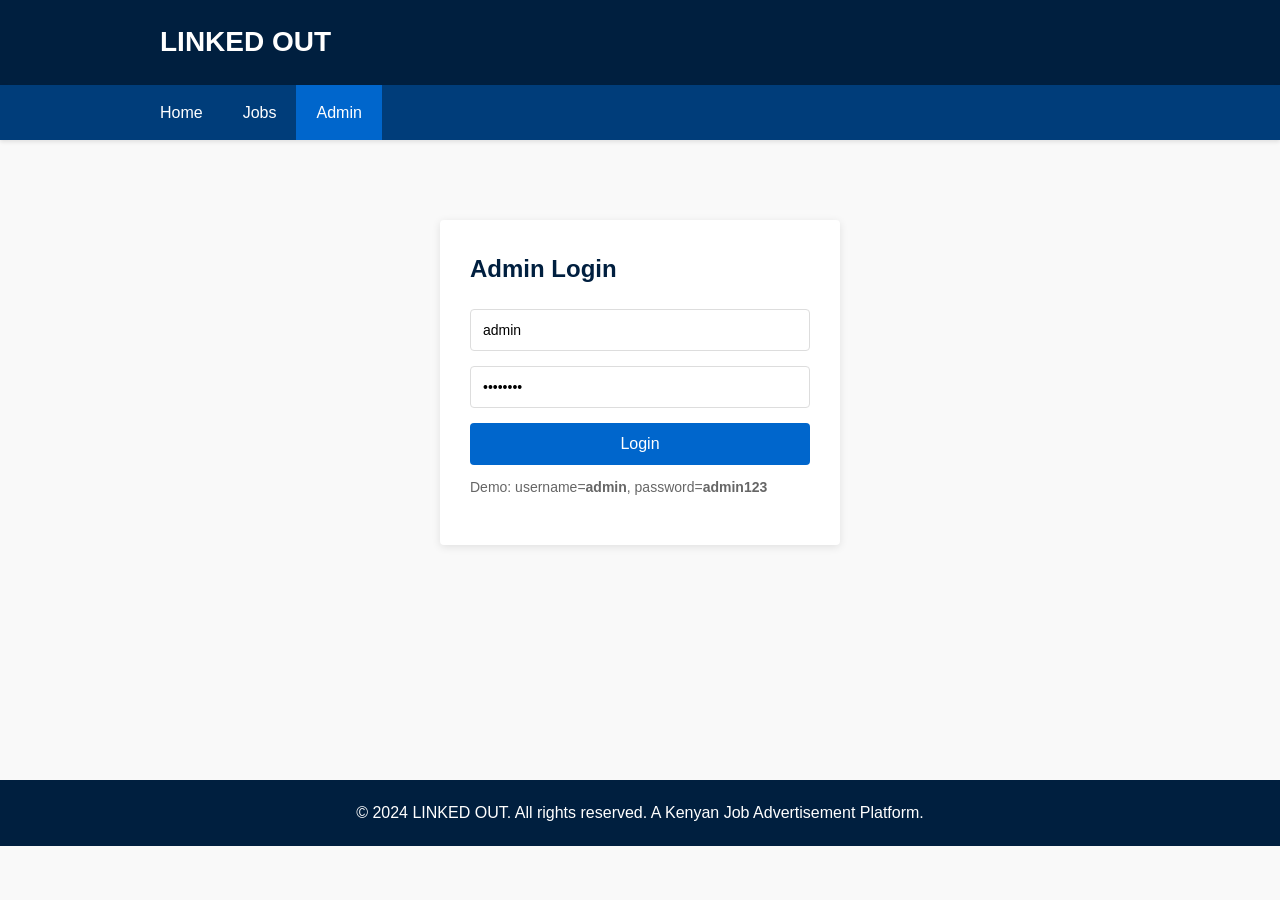
==== public/admin.html @ 6c243d05 "feat: create LINKED OUT job platform in HTML/JS\n\nConvert PHP files to pure HTML/JS for Vercel comp" ====
<!DOCTYPE html>
<html lang="en">
<head>
    <meta charset="UTF-8">
    <meta name="viewport" content="width=device-width, initial-scale=1.0">
    <title>Admin - LINKED OUT</title>
    <link rel="stylesheet" href="style.css">
</head>
<body>
    <!-- Header -->
    <header>
        <div class="container">
            <h1>LINKED OUT</h1>
        </div>
    </header>

    <!-- Navigation -->
    <nav>
        <ul>
            <li><a href="index.html">Home</a></li>
            <li><a href="jobs.html">Jobs</a></li>
            <li><a href="admin.html" class="active">Admin</a></li>
        </ul>
    </nav>

    <!-- Main Content -->
    <main>
        <div class="container">
            <!-- Login Section -->
            <div id="loginSection" class="auth-section">
                <h2>Admin Login</h2>
                <div class="auth-form">
                    <input type="text" id="adminUsername" placeholder="Username" value="admin">
                    <input type="password" id="adminPassword" placeholder="Password" value="admin123">
                    <button onclick="adminLogin()" class="btn btn-primary">Login</button>
                </div>
                <p style="margin-top: 10px; color: #666; font-size: 14px;">Demo: username=<strong>admin</strong>, password=<strong>admin123</strong></p>
            </div>

            <!-- Dashboard Section (Hidden by default) -->
            <div id="dashboardSection" style="display: none;">
                <div style="display: flex; justify-content: space-between; align-items: center; margin-bottom: 20px;">
                    <h2>Admin Dashboard</h2>
                    <button onclick="adminLogout()" class="btn btn-secondary">Logout</button>
                </div>

                <!-- Add Job Form -->
                <div class="form-section">
                    <h3>Add New Job</h3>
                    <div class="form-group">
                        <input type="text" id="jobTitle" placeholder="Job Title" required>
                        <input type="text" id="jobCompany" placeholder="Company Name" required>
                        <select id="jobCategory" required>
                            <option value="">Select Category</option>
                            <option value="Technology">Technology</option>
                            <option value="Finance">Finance</option>
                            <option value="Education">Education</option>
                            <option value="Healthcare">Healthcare</option>
                            <option value="Hospitality">Hospitality</option>
                        </select>
                        <input type="text" id="jobLocation" placeholder="Location" required>
                        <input type="text" id="jobSalary" placeholder="Salary Range" required>
                        <textarea id="jobDescription" placeholder="Job Description" rows="6" required></textarea>
                        <button onclick="addJob()" class="btn btn-primary">Add Job</button>
                    </div>
                </div>

                <!-- Jobs List -->
                <div class="jobs-section">
                    <h3>Manage Jobs</h3>
                    <div id="adminJobsList" class="jobs-container">
                        <!-- Jobs will be loaded here -->
                    </div>
                </div>
            </div>
        </div>
    </main>

    <!-- Footer -->
    <footer>
        <p>&copy; 2024 LINKED OUT. All rights reserved. A Kenyan Job Advertisement Platform.</p>
    </footer>

    <script src="data.js"></script>
    <script src="admin.js"></script>
</body>
</html>
---- public/style.css ----
/* General Styles */
* {
    margin: 0;
    padding: 0;
    box-sizing: border-box;
}

body {
    font-family: 'Segoe UI', Tahoma, Geneva, Verdana, sans-serif;
    line-height: 1.6;
    color: #333;
    background-color: #f9f9f9;
}

.container {
    max-width: 1000px;
    margin: 0 auto;
    padding: 0 20px;
}

/* Header */
header {
    background-color: #001f3f;
    color: white;
    padding: 20px 0;
    box-shadow: 0 2px 4px rgba(0, 0, 0, 0.1);
}

header h1 {
    font-size: 28px;
    margin-bottom: 0;
}

/* Navigation */
nav {
    background-color: #003d7a;
    padding: 0;
    box-shadow: 0 2px 4px rgba(0, 0, 0, 0.1);
}

nav ul {
    list-style: none;
    display: flex;
    margin: 0;
    padding: 0;
    max-width: 1000px;
    margin: 0 auto;
}

nav li {
    margin: 0;
}

nav a {
    display: block;
    color: white;
    text-decoration: none;
    padding: 15px 20px;
    transition: background-color 0.3s;
}

nav a:hover,
nav a.active {
    background-color: #0066cc;
}

/* Hero Section */
.hero {
    background: linear-gradient(135deg, #001f3f 0%, #003d7a 100%);
    color: white;
    padding: 60px 0;
    text-align: center;
}

.hero h2 {
    font-size: 36px;
    margin-bottom: 20px;
}

.hero p {
    font-size: 18px;
    margin-bottom: 30px;
}

/* Main Content */
main {
    padding: 40px 0;
    min-height: calc(100vh - 300px);
}

main h2 {
    margin-bottom: 20px;
    color: #001f3f;
}

main h3 {
    margin-top: 30px;
    margin-bottom: 15px;
    color: #001f3f;
}

main p {
    margin-bottom: 15px;
    line-height: 1.8;
}

/* Buttons */
.btn {
    display: inline-block;
    padding: 12px 30px;
    border: none;
    border-radius: 4px;
    text-decoration: none;
    font-size: 16px;
    cursor: pointer;
    transition: all 0.3s;
}

.btn-primary {
    background-color: #0066cc;
    color: white;
}

.btn-primary:hover {
    background-color: #0052a3;
}

.btn-secondary {
    background-color: #666;
    color: white;
}

.btn-secondary:hover {
    background-color: #555;
}

.btn-danger {
    background-color: #cc3333;
    color: white;
    padding: 8px 16px;
    font-size: 14px;
}

.btn-danger:hover {
    background-color: #aa2222;
}

.btn-success {
    background-color: #33aa33;
    color: white;
    padding: 8px 16px;
    font-size: 14px;
}

.btn-success:hover {
    background-color: #228822;
}

/* Featured Categories */
.featured-categories {
    display: grid;
    grid-template-columns: repeat(auto-fit, minmax(250px, 1fr));
    gap: 20px;
    margin: 30px 0;
}

.category-card {
    background-color: white;
    padding: 20px;
    border-radius: 4px;
    box-shadow: 0 2px 4px rgba(0, 0, 0, 0.1);
}

.category-card h3 {
    color: #0066cc;
    margin-top: 0;
}

/* Job Cards */
.job-card {
    background-color: white;
    padding: 20px;
    margin-bottom: 20px;
    border-radius: 4px;
    border-left: 4px solid #0066cc;
    box-shadow: 0 2px 4px rgba(0, 0, 0, 0.1);
    cursor: pointer;
    transition: all 0.3s;
}

.job-card:hover {
    box-shadow: 0 4px 8px rgba(0, 0, 0, 0.15);
    transform: translateY(-2px);
}

.job-card h3 {
    margin-top: 0;
    color: #001f3f;
}

.job-card .company {
    font-weight: bold;
    color: #0066cc;
    margin-bottom: 10px;
}

.job-card .meta {
    display: flex;
    gap: 20px;
    margin: 10px 0;
    font-size: 14px;
    color: #666;
}

.job-card .meta-item {
    display: flex;
    align-items: center;
}

.job-card .description {
    color: #555;
    margin: 15px 0;
}

.job-card .actions {
    margin-top: 15px;
    display: flex;
    gap: 10px;
}

/* Jobs Container */
.jobs-container {
    margin: 30px 0;
}

/* Filter Section */
.filter-section {
    background-color: white;
    padding: 20px;
    margin-bottom: 30px;
    border-radius: 4px;
    box-shadow: 0 2px 4px rgba(0, 0, 0, 0.1);
    display: flex;
    gap: 15px;
    align-items: center;
}

.filter-section label {
    font-weight: bold;
    color: #001f3f;
}

.filter-section select {
    padding: 10px;
    border: 1px solid #ddd;
    border-radius: 4px;
    font-size: 14px;
    background-color: white;
    cursor: pointer;
}

/* No Results */
.no-results {
    text-align: center;
    padding: 40px;
    background-color: white;
    border-radius: 4px;
    color: #666;
}

/* Auth Section */
.auth-section {
    max-width: 400px;
    margin: 40px auto;
    background-color: white;
    padding: 30px;
    border-radius: 4px;
    box-shadow: 0 2px 8px rgba(0, 0, 0, 0.1);
}

.auth-form {
    display: flex;
    flex-direction: column;
    gap: 15px;
}

.auth-form input {
    padding: 12px;
    border: 1px solid #ddd;
    border-radius: 4px;
    font-size: 14px;
}

.auth-form input:focus {
    outline: none;
    border-color: #0066cc;
    box-shadow: 0 0 4px rgba(0, 102, 204, 0.3);
}

/* Form Section */
.form-section {
    background-color: white;
    padding: 20px;
    margin-bottom: 30px;
    border-radius: 4px;
    box-shadow: 0 2px 4px rgba(0, 0, 0, 0.1);
}

.form-group {
    display: flex;
    flex-direction: column;
    gap: 15px;
}

.form-group input,
.form-group select,
.form-group textarea {
    padding: 12px;
    border: 1px solid #ddd;
    border-radius: 4px;
    font-size: 14px;
    font-family: inherit;
}

.form-group input:focus,
.form-group select:focus,
.form-group textarea:focus {
    outline: none;
    border-color: #0066cc;
    box-shadow: 0 0 4px rgba(0, 102, 204, 0.3);
}

/* Jobs Section */
.jobs-section {
    background-color: white;
    padding: 20px;
    border-radius: 4px;
    box-shadow: 0 2px 4px rgba(0, 0, 0, 0.1);
}

.jobs-section h3 {
    margin-top: 0;
}

/* Footer */
footer {
    background-color: #001f3f;
    color: white;
    text-align: center;
    padding: 20px 0;
    margin-top: 40px;
}

/* Job Detail Page */
.job-detail {
    background-color: white;
    padding: 30px;
    border-radius: 4px;
    box-shadow: 0 2px 8px rgba(0, 0, 0, 0.1);
    max-width: 800px;
    margin: 20px auto;
}

.job-detail h2 {
    color: #001f3f;
    margin-bottom: 10px;
}

.job-detail .company {
    font-size: 18px;
    color: #0066cc;
    margin-bottom: 20px;
}

.job-detail .meta {
    display: flex;
    gap: 20px;
    margin: 20px 0;
    padding: 20px;
    background-color: #f9f9f9;
    border-radius: 4px;
}

.job-detail .meta-item {
    display: flex;
    flex-direction: column;
}

.job-detail .meta-label {
    font-weight: bold;
    color: #001f3f;
    font-size: 12px;
}

.job-detail .meta-value {
    color: #0066cc;
}

.job-detail .description {
    margin: 30px 0;
    line-height: 1.8;
}

.job-detail .btn {
    margin-right: 10px;
}

/* Responsive */
@media (max-width: 768px) {
    header h1 {
        font-size: 24px;
    }

    nav ul {
        flex-direction: column;
    }

    nav li {
        width: 100%;
    }

    .hero h2 {
        font-size: 28px;
    }

    .hero p {
        font-size: 16px;
    }

    .featured-categories {
        grid-template-columns: 1fr;
    }

    .filter-section {
        flex-direction: column;
        align-items: flex-start;
    }

    .job-detail .meta {
        flex-direction: column;
        gap: 15px;
    }
}
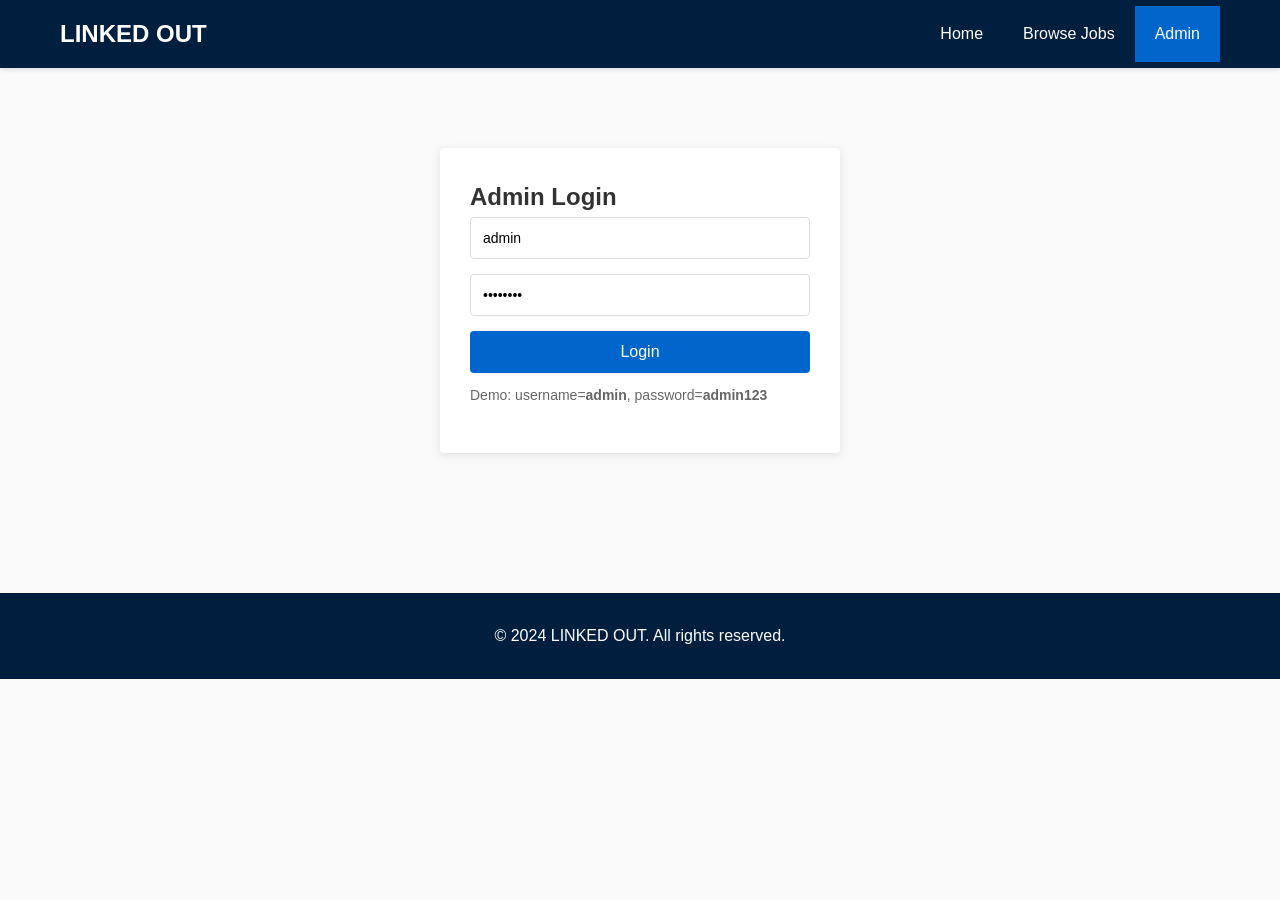
==== commit 4dc87532: "feat: migrate LINKED OUT job portal to pure HTML/CSS/JS\n\nConvert entire application to client-side" ====
--- a/public/admin.html
+++ b/public/admin.html
@@ -7,24 +7,20 @@
     <link rel="stylesheet" href="style.css">
 </head>
 <body>
-    <!-- Header -->
-    <header>
-        <div class="container">
-            <h1>LINKED OUT</h1>
+    <!-- Navigation -->
+    <nav class="navbar">
+        <div class="nav-container">
+            <a href="index.html" class="nav-logo">LINKED OUT</a>
+            <ul class="nav-menu">
+                <li><a href="index.html" class="nav-link">Home</a></li>
+                <li><a href="jobs.html" class="nav-link">Browse Jobs</a></li>
+                <li><a href="admin.html" class="nav-link active">Admin</a></li>
+            </ul>
         </div>
-    </header>
-
-    <!-- Navigation -->
-    <nav>
-        <ul>
-            <li><a href="index.html">Home</a></li>
-            <li><a href="jobs.html">Jobs</a></li>
-            <li><a href="admin.html" class="active">Admin</a></li>
-        </ul>
     </nav>
 
     <!-- Main Content -->
-    <main>
+    <main style="padding: 40px 0;">
         <div class="container">
             <!-- Login Section -->
             <div id="loginSection" class="auth-section">
@@ -77,8 +73,8 @@
     </main>
 
     <!-- Footer -->
-    <footer>
-        <p>&copy; 2024 LINKED OUT. All rights reserved. A Kenyan Job Advertisement Platform.</p>
+    <footer class="footer">
+        <p>&copy; 2024 LINKED OUT. All rights reserved.</p>
     </footer>
 
     <script src="data.js"></script>
--- a/public/style.css
+++ b/public/style.css
@@ -18,49 +18,51 @@
     padding: 0 20px;
 }
 
-/* Header */
-header {
+/* Navigation */
+.navbar {
     background-color: #001f3f;
-    color: white;
-    padding: 20px 0;
-    box-shadow: 0 2px 4px rgba(0, 0, 0, 0.1);
-}
-
-header h1 {
-    font-size: 28px;
-    margin-bottom: 0;
-}
-
-/* Navigation */
-nav {
-    background-color: #003d7a;
     padding: 0;
     box-shadow: 0 2px 4px rgba(0, 0, 0, 0.1);
-}
-
-nav ul {
+    position: sticky;
+    top: 0;
+    z-index: 100;
+}
+
+.nav-container {
+    max-width: 1200px;
+    margin: 0 auto;
+    padding: 0 20px;
+    display: flex;
+    justify-content: space-between;
+    align-items: center;
+}
+
+.nav-logo {
+    font-size: 24px;
+    font-weight: bold;
+    color: white;
+    text-decoration: none;
+    padding: 15px 0;
+}
+
+.nav-menu {
     list-style: none;
     display: flex;
+    gap: 0;
     margin: 0;
     padding: 0;
-    max-width: 1000px;
-    margin: 0 auto;
-}
-
-nav li {
-    margin: 0;
-}
-
-nav a {
-    display: block;
+}
+
+.nav-link {
     color: white;
     text-decoration: none;
     padding: 15px 20px;
+    display: block;
     transition: background-color 0.3s;
 }
 
-nav a:hover,
-nav a.active {
+.nav-link:hover,
+.nav-link.active {
     background-color: #0066cc;
 }
 
@@ -68,35 +70,32 @@
 .hero {
     background: linear-gradient(135deg, #001f3f 0%, #003d7a 100%);
     color: white;
+    padding: 80px 0;
+    text-align: center;
+}
+
+.hero h1 {
+    font-size: 48px;
+    margin-bottom: 20px;
+}
+
+.hero p {
+    font-size: 20px;
+    margin-bottom: 30px;
+}
+
+/* Main Sections */
+.featured-section,
+.categories-section {
     padding: 60px 0;
+}
+
+.featured-section h2,
+.categories-section h2 {
     text-align: center;
-}
-
-.hero h2 {
-    font-size: 36px;
-    margin-bottom: 20px;
-}
-
-.hero p {
-    font-size: 18px;
-    margin-bottom: 30px;
-}
-
-/* Main Content */
-main {
-    padding: 40px 0;
-    min-height: calc(100vh - 300px);
-}
-
-main h2 {
-    margin-bottom: 20px;
-    color: #001f3f;
-}
-
-main h3 {
-    margin-top: 30px;
-    margin-bottom: 15px;
-    color: #001f3f;
+    margin-bottom: 40px;
+    color: #001f3f;
+    font-size: 32px;
 }
 
 main p {
@@ -156,24 +155,41 @@
     background-color: #228822;
 }
 
-/* Featured Categories */
-.featured-categories {
+/* Grid Layouts */
+.grid-3 {
+    display: grid;
+    grid-template-columns: repeat(auto-fit, minmax(300px, 1fr));
+    gap: 30px;
+}
+
+.categories {
     display: grid;
     grid-template-columns: repeat(auto-fit, minmax(250px, 1fr));
     gap: 20px;
-    margin: 30px 0;
 }
 
 .category-card {
     background-color: white;
-    padding: 20px;
-    border-radius: 4px;
-    box-shadow: 0 2px 4px rgba(0, 0, 0, 0.1);
+    padding: 30px;
+    border-radius: 8px;
+    box-shadow: 0 2px 8px rgba(0, 0, 0, 0.1);
+    text-align: center;
+    transition: transform 0.3s, box-shadow 0.3s;
+}
+
+.category-card:hover {
+    transform: translateY(-5px);
+    box-shadow: 0 4px 12px rgba(0, 0, 0, 0.15);
 }
 
 .category-card h3 {
-    color: #0066cc;
+    color: #001f3f;
     margin-top: 0;
+    margin-bottom: 10px;
+}
+
+.category-card p {
+    color: #666;
 }
 
 /* Job Cards */
@@ -343,12 +359,12 @@
 }
 
 /* Footer */
-footer {
+.footer {
     background-color: #001f3f;
     color: white;
     text-align: center;
-    padding: 20px 0;
-    margin-top: 40px;
+    padding: 30px 0;
+    margin-top: 60px;
 }
 
 /* Job Detail Page */
